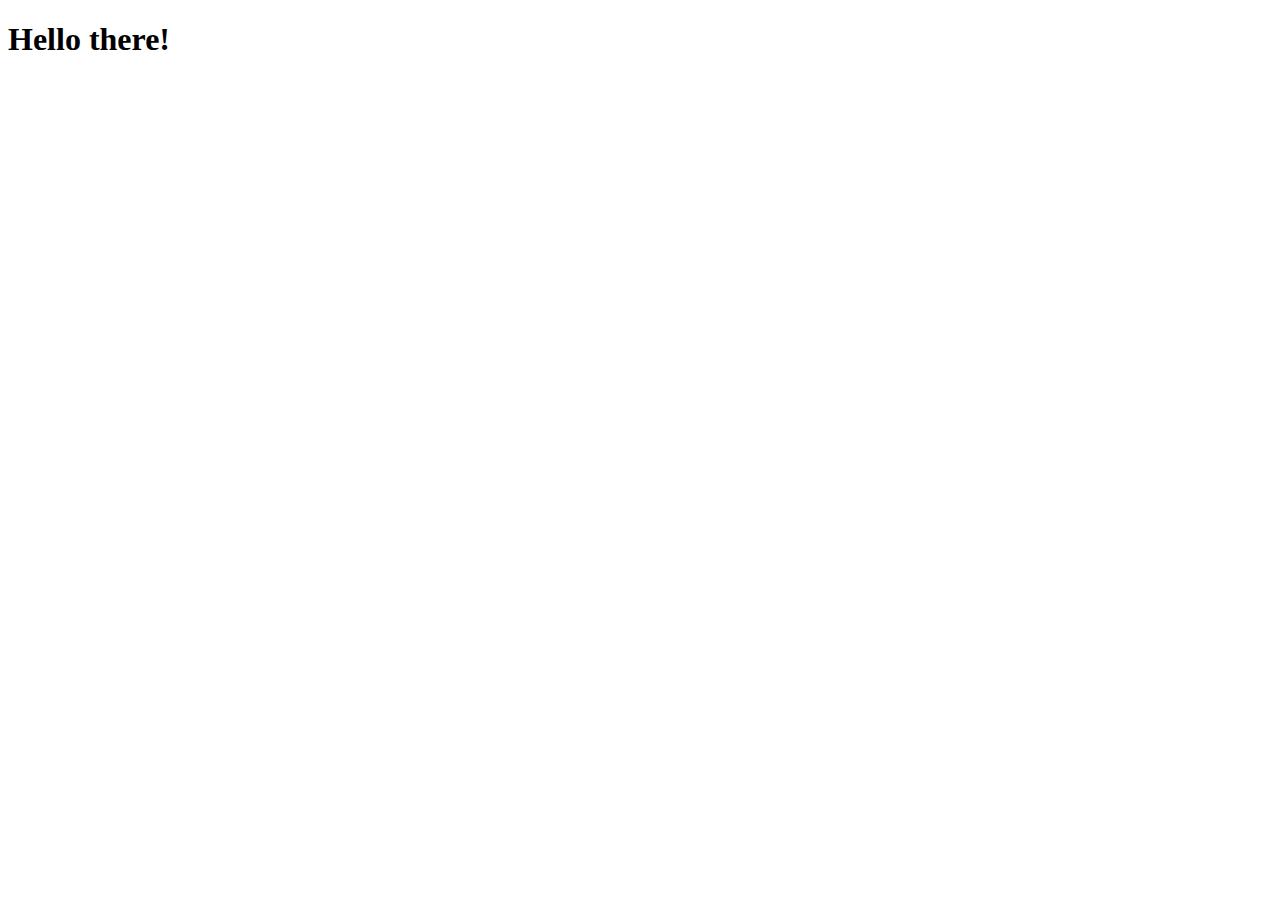
==== index.html @ e0f89415 "Initial commit" ====
<!DOCTYPE html>
<html lang="en">
  <head>
      <meta charset="utf-8">
      <meta http-equiv="X-UA-Compatible" content="IE=edge">
      <meta name="viewport" content="width=device-width, initial-scale=1">
      <title>MaMoit's stuff</title>
 
      <!-- Bootstrap -->
      <link href="css/bootstrap.min.css" rel="stylesheet">

      <!-- HTML5 shim and Respond.js for IE8 support of HTML5 elements and media queries -->
      <!-- WARNING: Respond.js doesn't work if you view the page via file:// -->
      <!--[if lt IE 9]>
        <script src="https://oss.maxcdn.com/html5shiv/3.7.2/html5shiv.min.js"></script>
        <script src="https://oss.maxcdn.com/respond/1.4.2/respond.min.js"></script>
      <![endif]-->
  </head>
  <body>
    <h1>Hello there!</h1>

    <!-- jQuery (necessary for Bootstrap's JavaScript plugins) -->
    <script src="https://ajax.googleapis.com/ajax/libs/jquery/1.11.2/jquery.min.js"></script>
    <!-- Include all compiled plugins (below), or include individual files as needed -->
    <script src="js/bootstrap.min.js"></script>
  </body>
</html>
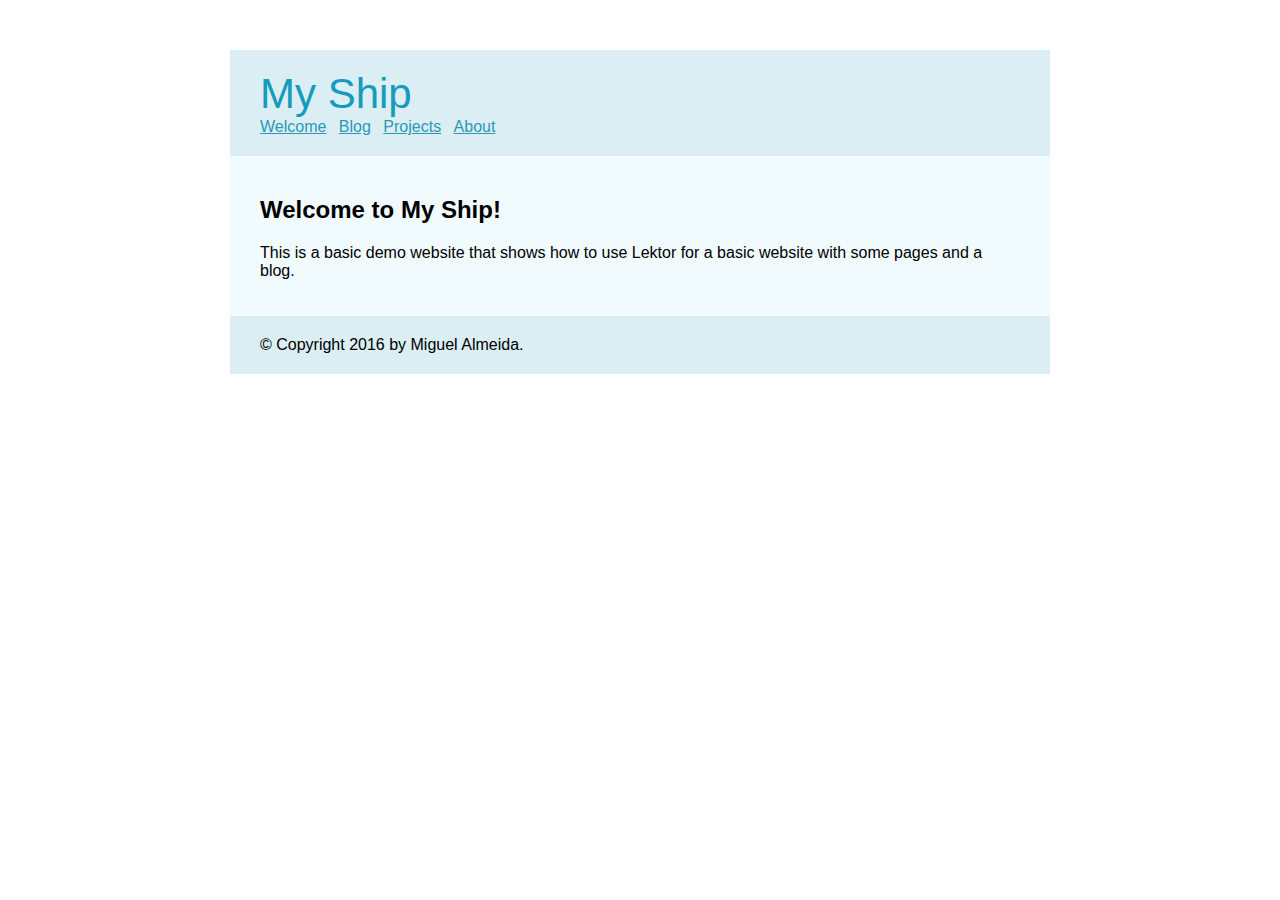
==== commit aa48883a: "Synchronized build" ====
--- a/index.html
+++ b/index.html
@@ -1,27 +1,32 @@
-<!DOCTYPE html>
-<html lang="en">
-  <head>
-      <meta charset="utf-8">
-      <meta http-equiv="X-UA-Compatible" content="IE=edge">
-      <meta name="viewport" content="width=device-width, initial-scale=1">
-      <title>MaMoit's stuff</title>
- 
-      <!-- Bootstrap -->
-      <link href="css/bootstrap.min.css" rel="stylesheet">
+<!doctype html>
+<meta charset="utf-8">
+<link rel="stylesheet" href="./static/style.css">
+<title>Welcome to My Ship! — My Ship</title>
+<body>
+  <header>
+    <h1>My Ship</h1>
+    <nav>
+      <ul class="nav navbar-nav">
+        <li class="active"><a href="./">Welcome</a></li>
+        
+          <li><a href="./blog/">Blog</a></li>
+        
+          <li><a href="./projects/">Projects</a></li>
+        
+          <li><a href="./about/">About</a></li>
+        
+      </ul>
+    </nav>
+  </header>
+  <div class="page">
+    
+  <h2>Welcome to My Ship!</h2>
+  <p>This is a basic demo website that shows how to use Lektor for a basic
+website with some pages and a blog.</p>
 
-      <!-- HTML5 shim and Respond.js for IE8 support of HTML5 elements and media queries -->
-      <!-- WARNING: Respond.js doesn't work if you view the page via file:// -->
-      <!--[if lt IE 9]>
-        <script src="https://oss.maxcdn.com/html5shiv/3.7.2/html5shiv.min.js"></script>
-        <script src="https://oss.maxcdn.com/respond/1.4.2/respond.min.js"></script>
-      <![endif]-->
-  </head>
-  <body>
-    <h1>Hello there!</h1>
 
-    <!-- jQuery (necessary for Bootstrap's JavaScript plugins) -->
-    <script src="https://ajax.googleapis.com/ajax/libs/jquery/1.11.2/jquery.min.js"></script>
-    <!-- Include all compiled plugins (below), or include individual files as needed -->
-    <script src="js/bootstrap.min.js"></script>
-  </body>
-</html>
+  </div>
+  <footer>
+    &copy; Copyright 2016 by Miguel Almeida.
+  </footer>
+</body>
--- a/static/style.css
+++ b/static/style.css
@@ -0,0 +1,42 @@
+body {
+    font-family: 'Verdana', sans-serif;
+    margin: 50px 25px;
+}
+
+a {
+    color: #2a99b6;
+}
+
+a:hover {
+    color: #33bbdf;
+}
+
+header, footer, div.page {
+    width: 760px;
+    margin: 0 auto;
+    background: #daeef3;
+    padding: 20px 30px;
+}
+
+header h1 {
+    color: #169bbd;
+    margin: 0;
+    font-weight: normal;
+    font-size: 42px;
+}
+
+header nav ul {
+    list-style: none;
+    margin: 0;
+    padding: 0;
+}
+
+header nav ul li {
+    display: inline;
+    margin: 0 8px 0 0;
+    padding: 0;
+}
+
+div.page {
+    background: #f1fbfe;
+}
